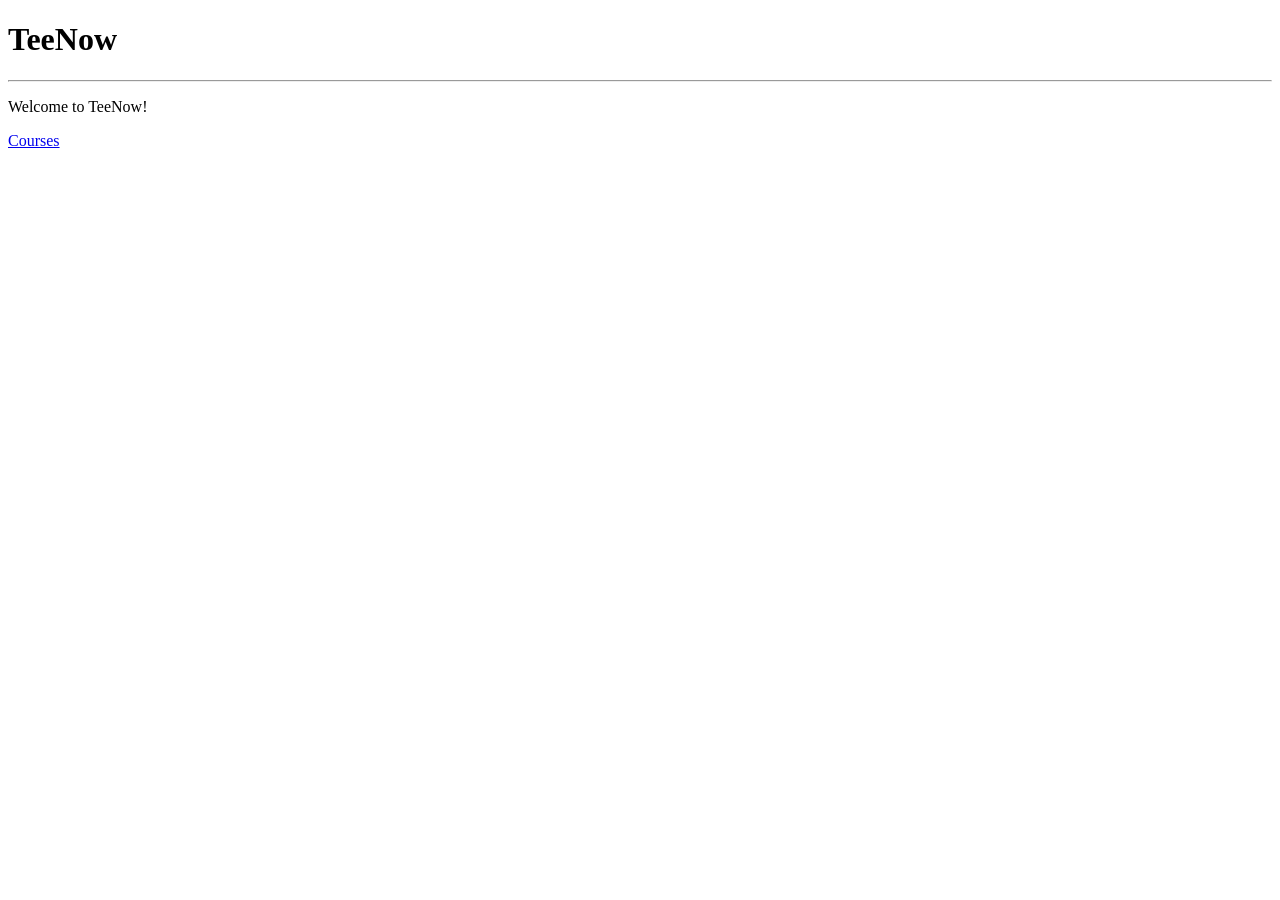
==== Website/htmlWebpages/index.html @ 2e9010d5 "Experimenting with HTML" ====
<!DOCTYPE html>
<html lang="en">

<head>
    <title>TeeNow</title>
    
</head>
<body>
    <h1>TeeNow</h1>
    <hr>
    <p>Welcome to TeeNow!</p>
    <a href="Courses.html">Courses</a>
</body>


</html>
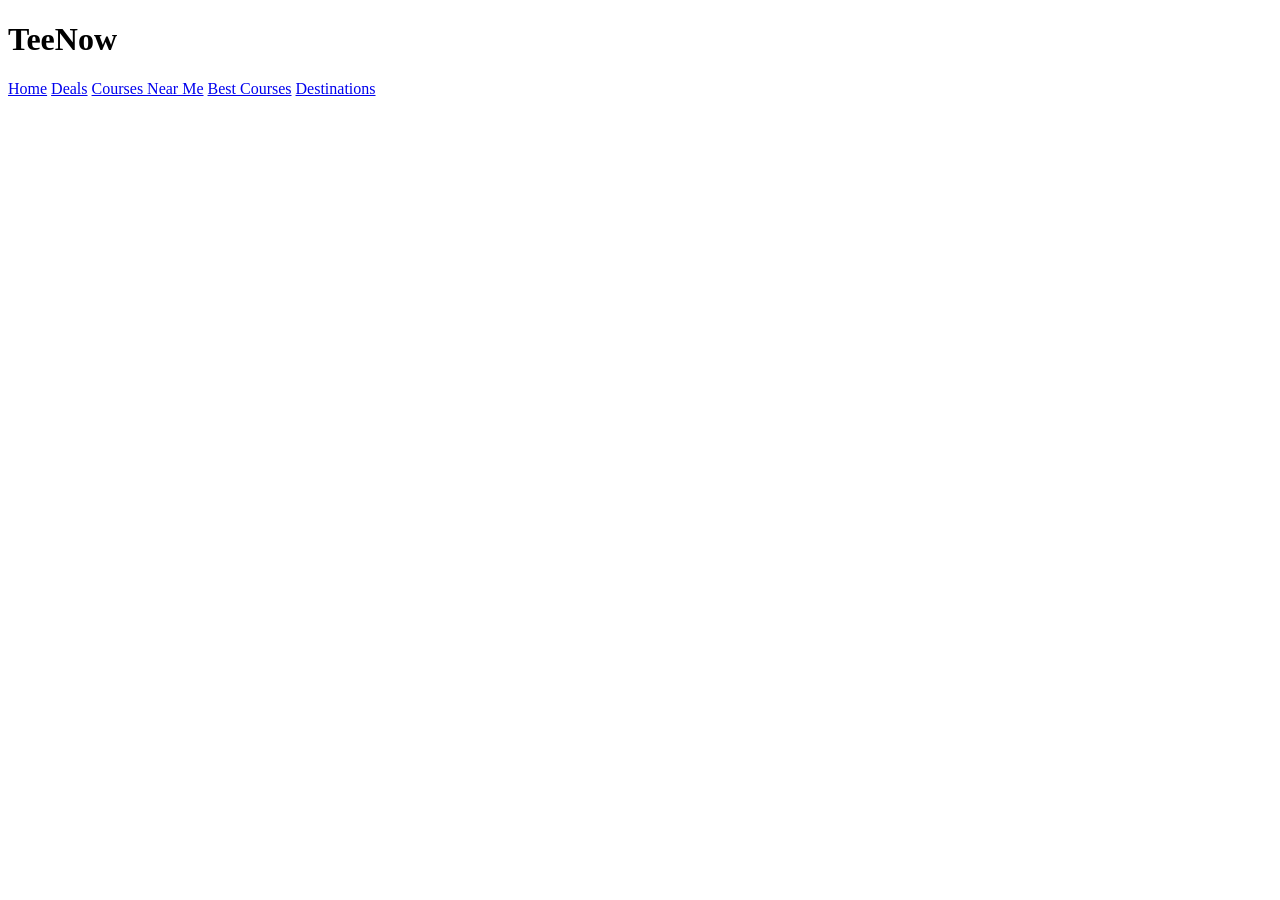
==== commit 7ac7bcf7: "All webpages created" ====
--- a/Website/htmlWebpages/index.html
+++ b/Website/htmlWebpages/index.html
@@ -7,9 +7,13 @@
 </head>
 <body>
     <h1>TeeNow</h1>
-    <hr>
-    <p>Welcome to TeeNow!</p>
-    <a href="Courses.html">Courses</a>
+    <div class = "topNav">
+        <a class = "active" href = "index.html">Home</a>
+        <a href = "deals.html">Deals</a>
+        <a href = "courses.html">Courses Near Me</a>
+        <a href = "bestCourses.html">Best Courses</a>
+        <a href = "destinations.html">Destinations</a>
+    </div>
 </body>
 
 
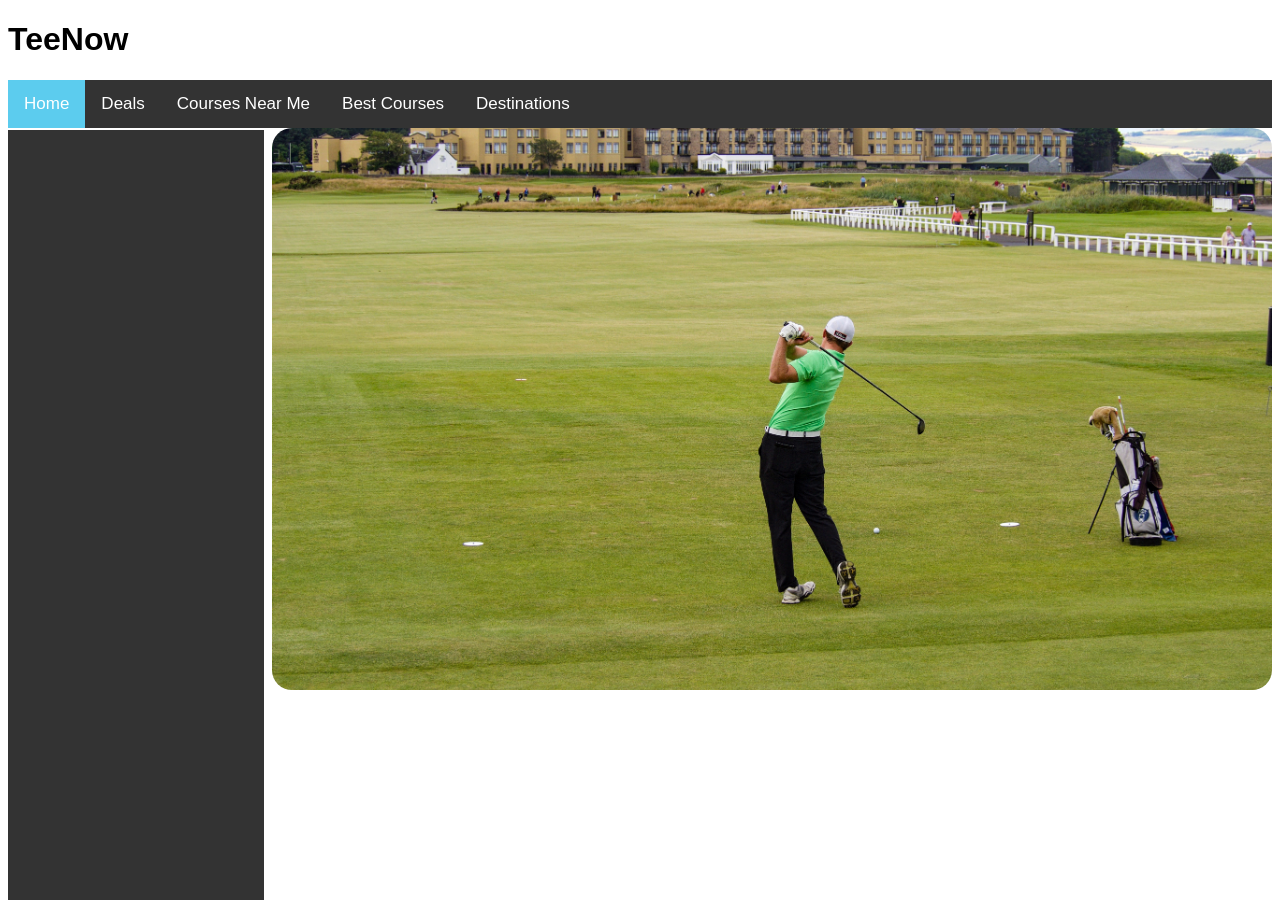
==== commit 670745e0: "Sidebar and navigation added" ====
--- a/Website/htmlWebpages/index.html
+++ b/Website/htmlWebpages/index.html
@@ -3,6 +3,7 @@
 
 <head>
     <title>TeeNow</title>
+    <link rel="stylesheet" href="index.css">
     
 </head>
 <body>
@@ -14,6 +15,26 @@
         <a href = "bestCourses.html">Best Courses</a>
         <a href = "destinations.html">Destinations</a>
     </div>
+
+    <div class = "slideshow-container">
+        <div class = "mySlides fasde">
+            <img src = "Images/slideshow1.jpg">
+        </div>
+
+        <div class = "mySlides fade">
+            <img src = "Images/slideshow2.jpg">
+        </div>
+
+        <div class = "mySlides fade">
+            <img src = "Images/slideshow3.jpg">
+        </div>
+    </div>
+
+    <div id = "mySideNav" class = "sideNav">
+        
+    </div>
+
+    <script src="index.js"></script>
 </body>
 
 
--- a/Website/htmlWebpages/index.css
+++ b/Website/htmlWebpages/index.css
@@ -0,0 +1,80 @@
+
+/* CSS for the navigation bar */
+
+.topNav{
+    background-color: #333;
+    overflow: hidden;
+}
+
+.topNav a{
+    float: left;
+    color: white;
+    text-align: center;
+    padding: 14px 16px;
+    text-decoration: none;
+    font-size: 17px;
+    font-family: Proxima Nova, sans-serif;
+}
+
+.topNav a:hover{
+    background-color: #ddd;
+    color: black;
+}
+
+.topNav a.active{
+    background-color: rgb(92, 204, 238);
+    color: white;
+}
+
+h1{
+    font-family: Proxima Nova, sans-serif;
+}
+
+/* CSS for slideshow */
+* {
+  box-sizing: border-box;
+}
+
+.slideshow-container {
+  max-width: 1000px;
+  max-height: 600px;
+  position: relative;
+  margin-left:auto;
+  margin-right: 0;
+}
+
+.mySlides {
+  display: none;
+}
+
+.mySlides img{
+    display: block;
+    width: 100%;
+    aspect-ratio: 16/9;
+    object-fit: cover;
+    border-radius: 20px;
+}
+
+.fade{
+    animation-name: fade;
+    animation-duration: 1.5s;
+}
+
+@keyframes fade {
+    from {opacity: .4}
+    to {opacity: 1}
+}
+
+
+/* CSS for sidebar */
+.sideNav{
+    height: calc(100% - 100px);
+    width:20%;
+    position: fixed;
+    z-index: 1;
+    top: 130px;
+    margin-left: auto;
+    background-color: #333;
+    overflow-x: hidden;
+    padding-top: 60px;
+}
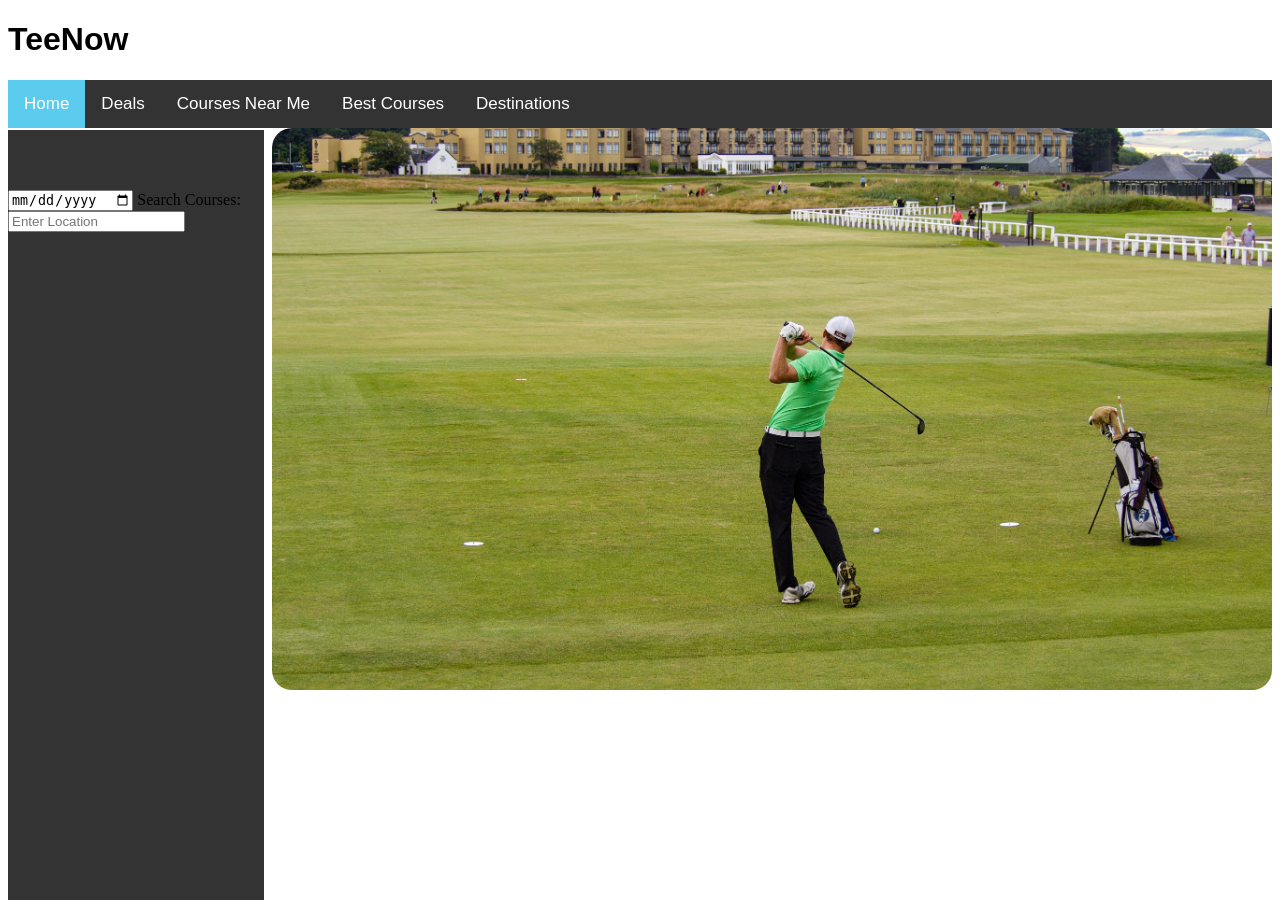
==== commit e8d1a7e9: "Beginning of Inputing Java Date for sidebar and implementation of search form" ====
--- a/Website/htmlWebpages/index.html
+++ b/Website/htmlWebpages/index.html
@@ -31,7 +31,13 @@
     </div>
 
     <div id = "mySideNav" class = "sideNav">
-        
+        <form>
+            <label for = "date"></label>
+            <input type = "date" id = "date" name = "date">
+            <label for = "searchInput">Search Courses:</label>
+            <input type = "text" id = "searchInput" placeholder = "Enter Location">
+
+        </form>
     </div>
 
     <script src="index.js"></script>
